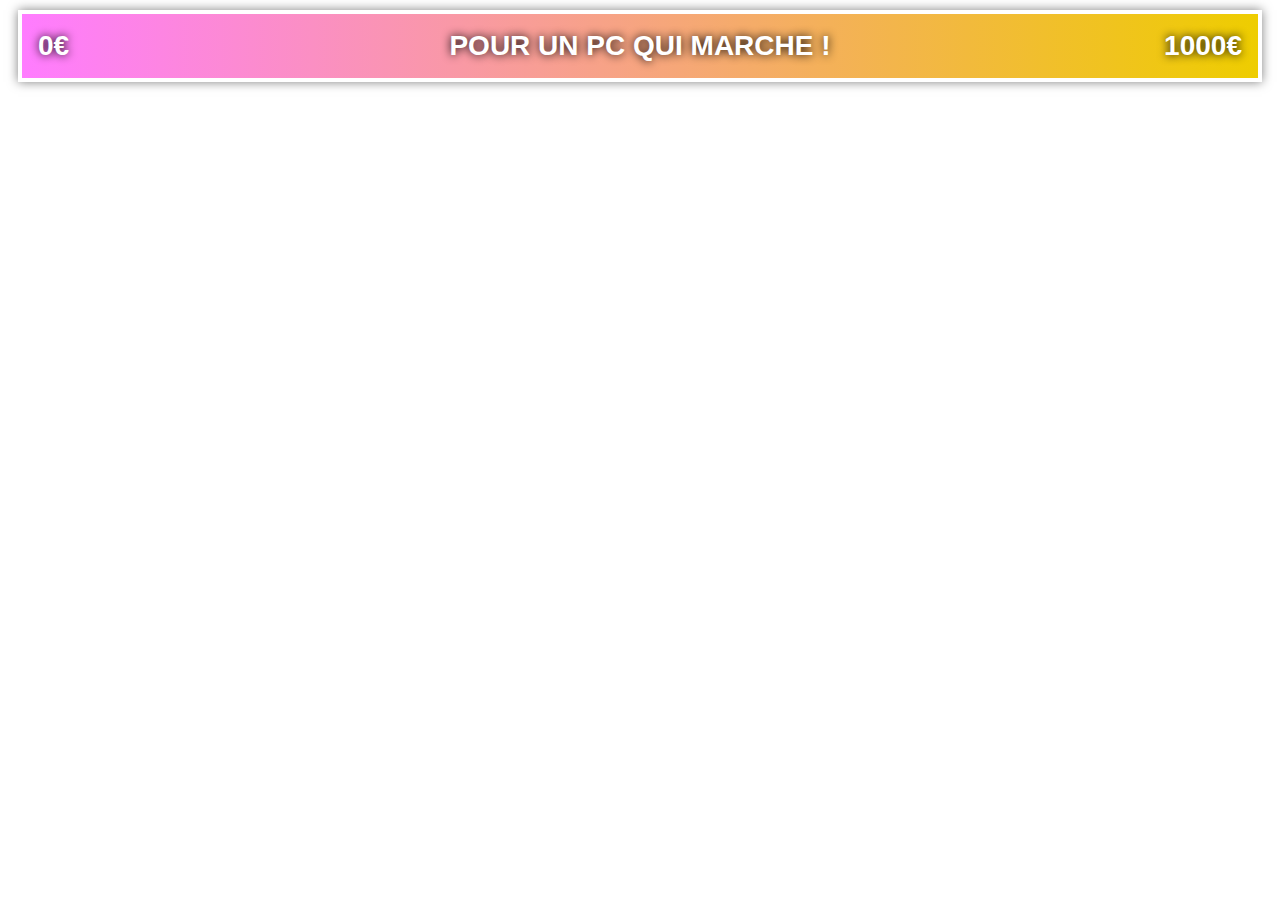
==== index.html @ 86608f89 "basic arch" ====
<!DOCTYPE html>
<html>
  <head>
    <meta charset="utf-8">
    <link rel="stylesheet" href="./styles/styles.css"/>
  </head>
  <body>
    <div class='goal-cont'>
      <div style='position: relative'>
        <div id='goal-bar'>
          <p id='goal-current'>0€</p>
          <p id='title'>Pour un PC qui marche !</p>
          <p id='goal-total'>1000€</p>
          <div id='total-bar'></div>
        </div>
      </div>
    </div>
  </body>
</html>
---- styles/styles.css ----
.goal-cont {
    margin: 10px;
      color: white;
    -webkit-box-shadow: 0px 0px 10px 0px rgba(0,0,0,0.5);
      -moz-box-shadow: 0px 0px 10px 0px rgba(0,0,0,0.5);
      box-shadow: 0px 0px 10px 0px rgba(0,0,0,0.5);
  }
  
  #title {
    font-size: 28px;
    text-transform: uppercase;
    font-weight: bold;
    font-family: Roboto, sans-serif;
    text-align: center;
    text-shadow: 0px 0px 10px #000;
    margin: 0;
    width: 70%;
    z-index: 1;
  }
  
#goal-bar {
    border: 4px solid white;
    background-color: rgba(1, 1, 1, 0.7);
    padding: 16px;
    display: flex;
    position: relativ;
    overflow: hidden;
  }

#goal-current,
#goal-total {
  margin: 0;
    font-family: Roboto, sans-serif;
  font-weight: bold;
  font-size: 28px;
  text-shadow: 0px 0px 10px #000;
  width: 15%;
  z-index: 1;
}

#goal-total {
  text-align: right;
}

#total-bar {
  position: absolute;
  width: calc(100% - 8px);
  height: calc(100% - 8px);
  max-width: 100%;
  background: linear-gradient(90deg, #ff7cff 0%, #eecd00 100%);
  top: 4px;
  left: 4px;
  overflow: hidden;
}
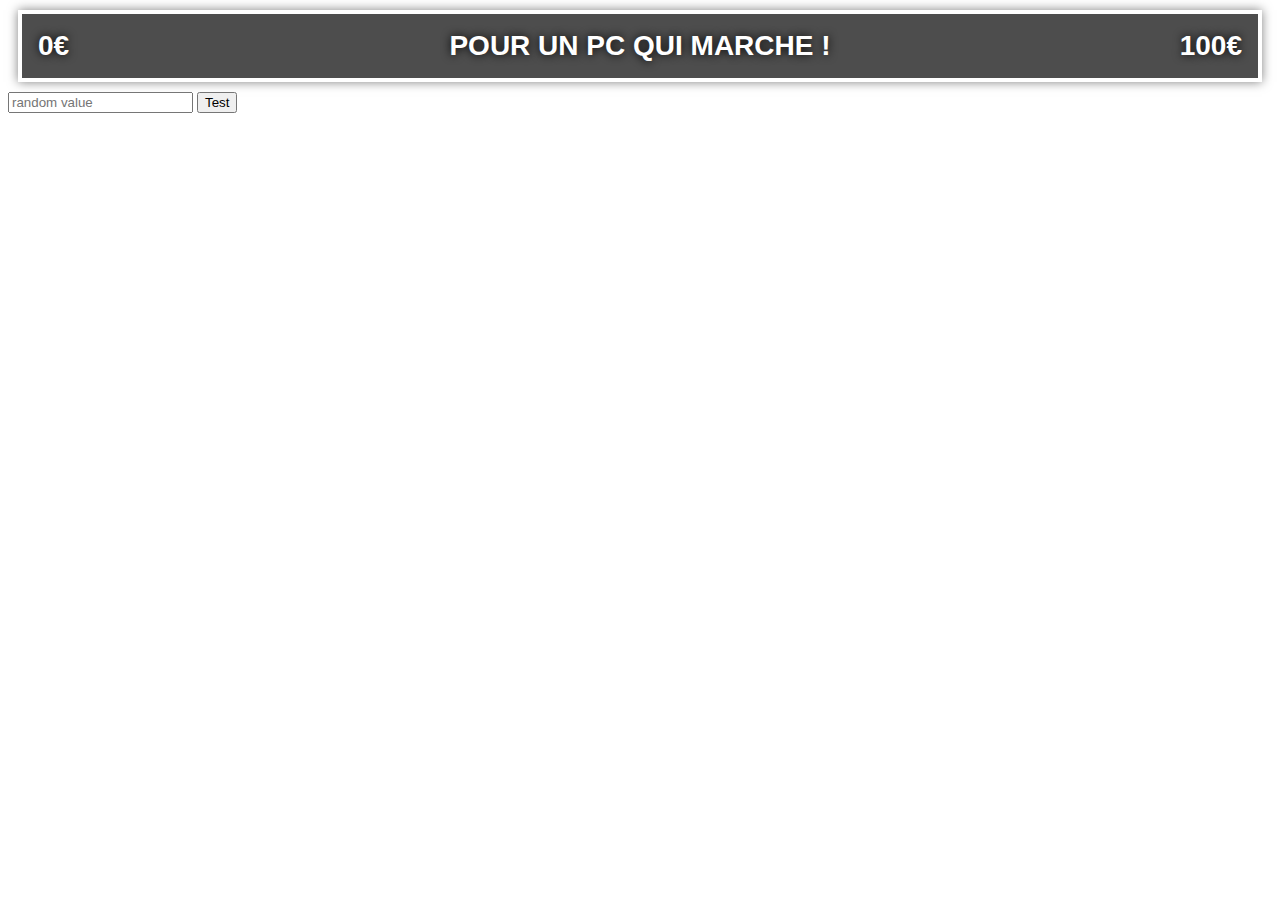
==== commit 4bd3cbc3: "functionnal bar with goals + add donation event listner example" ====
--- a/index.html
+++ b/index.html
@@ -5,6 +5,8 @@
     <link rel="stylesheet" href="./styles/styles.css"/>
   </head>
   <body>
+    
+    <!-- ===== BAR SECTION ==== -->
     <div class='goal-cont'>
       <div style='position: relative'>
         <div id='goal-bar'>
@@ -15,5 +17,10 @@
         </div>
       </div>
     </div>
+
+    <!-- === JS TESTS === -->
+    <script src="./js/index.js"></script>
+    <input id="test-value" placeholder="random value">
+    <button onclick="testBar()">Test</button>
   </body>
 </html>--- a/styles/styles.css
+++ b/styles/styles.css
@@ -44,11 +44,12 @@
 
 #total-bar {
   position: absolute;
-  width: calc(100% - 8px);
+  /* width:  */
   height: calc(100% - 8px);
-  max-width: 100%;
+  max-width: calc(100% - 8px);;
   background: linear-gradient(90deg, #ff7cff 0%, #eecd00 100%);
   top: 4px;
   left: 4px;
   overflow: hidden;
+  transition: .3s;
 }